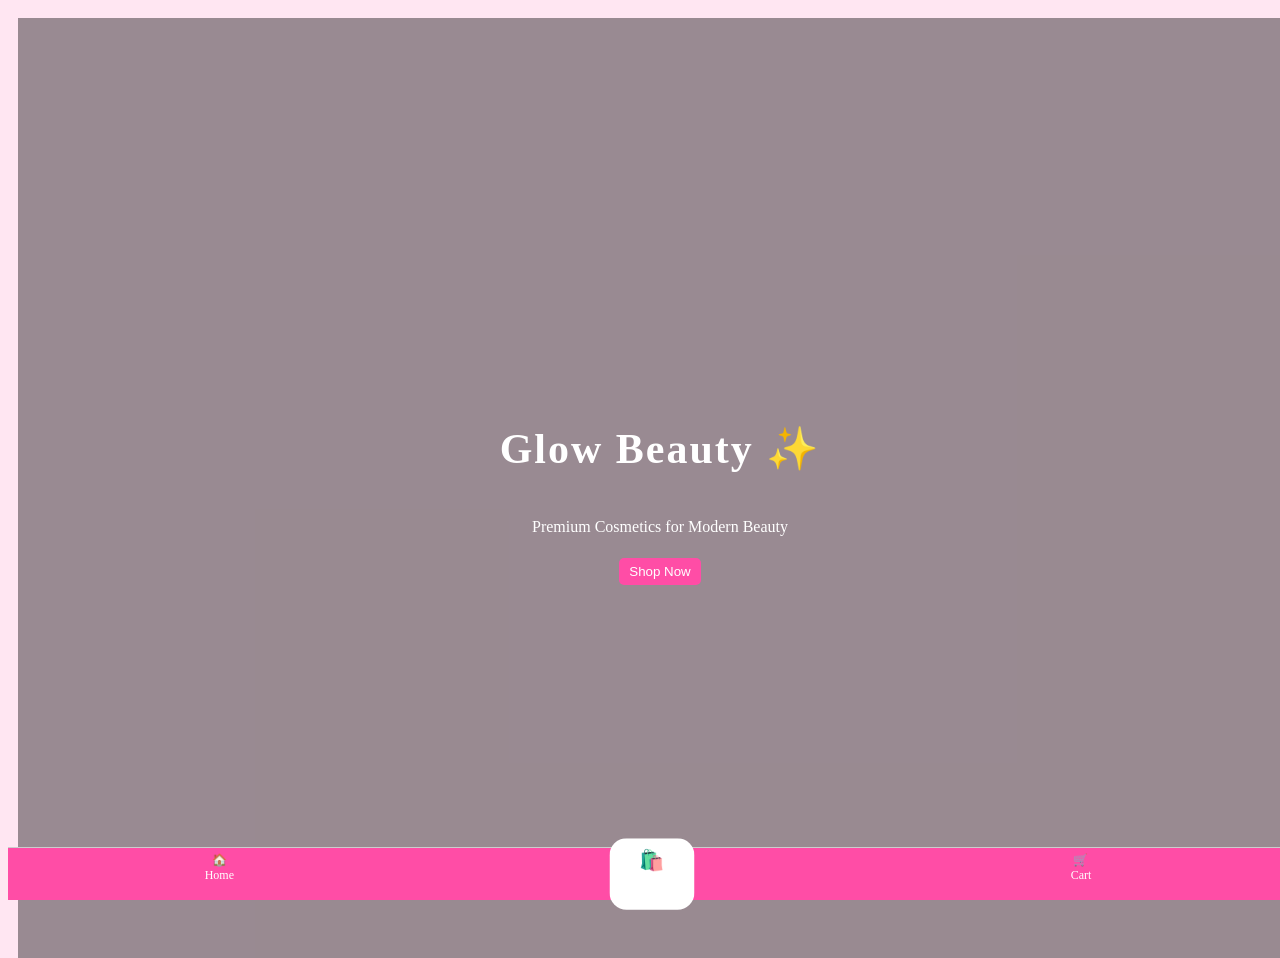
==== index.html @ e78ea52a "Add files via upload" ====
<!DOCTYPE html>
<html lang="en">
<head>
<meta charset="UTF-8">
<meta name="viewport" content="width=device-width, initial-scale=1.0">
<title>Glow Beauty</title>

<style>
body{
    background:#ffe6f2;
}

button{
    background:#ff4da6;
    color:white;
    border:none;
    padding:6px 10px;
    border-radius:5px;
    transition:0.2s;
    margin:2px;
}

button:active{
    transform:scale(0.9);
}

.bottom-nav{
    position:fixed;
    bottom:0;
    width:100%;
    display:flex;
    justify-content:space-around;
    background:#ff4da6;
    border-top:1px solid #ccc;
    padding:5px 0;
    z-index:999;
}

.bottom-nav a{
    text-decoration:none;
    color:white;
    text-align:center;
    font-size:12px;
}

/* ⭐ BIG CENTER SHOP BUTTON */
.shop-btn{
    transform: scale(1.7);
    background:white;
    color:#ff4da6;
    padding:6px 12px;
    border-radius:10px;
    font-weight:bold;
}

section{
    padding:10px;
}

.card{
    background:white;
    padding:10px;
    border-radius:10px;
    margin-bottom:10px;
}

#loginBox{
    display:none;
    position:fixed;
    top:25%;
    left:10%;
    width:80%;
    background:white;
    border:1px solid #ddd;
    padding:15px;
    border-radius:10px;
    z-index:1000;
}

/* HERO */
.hero{
    height:100vh;
    background:url("https://images.unsplash.com/photo-1524504388940-b1c1722653e1") center/cover no-repeat;
    position:relative;
    display:flex;
    justify-content:center;
    align-items:center;
    text-align:center;
    color:white;
}

.hero-overlay{
    background:rgba(0,0,0,0.4);
    width:100%;
    height:100%;
    display:flex;
    flex-direction:column;
    justify-content:center;
    align-items:center;
    padding:20px;
}

.brand{
    font-size:42px;
    font-weight:bold;
    letter-spacing:2px;
}

.tagline{
    font-size:16px;
    margin:10px 0 20px;
}
</style>

</head>

<body>

<!-- LOGIN -->
<div id="loginBox">
    <h3>Account Login</h3>

    <input id="user" placeholder="Username"><br><br>
    <input id="pass" type="password" placeholder="Password"><br><br>

    <button onclick="register()">Register</button>
    <button onclick="login()">Login</button>
    <button onclick="closeLogin()">Close</button>

    <p id="loginStatus"></p>
</div>

<!-- HOME -->
<section id="homeSection" class="hero">

    <div class="hero-overlay">
        <h1 class="brand">Glow Beauty ✨</h1>
        <p class="tagline">Premium Cosmetics for Modern Beauty</p>

        <button onclick="showSection('shopSection')">Shop Now</button>
    </div>

</section>

<!-- SHOP -->
<section id="shopSection">

<div class="card">
    <img src="https://images.unsplash.com/photo-1526045478516-99145907023c" style="width:100%;border-radius:8px;">
    <h3>Velvet Glow Foundation</h3>
    <p>Rs. 1599</p>
    <button onclick="addToCart('Velvet Glow Foundation',1599)">Add</button>
    <button onclick="buyNow('Velvet Glow Foundation',1599)">Buy Now</button>
</div>

<div class="card">
    <img src="https://images.unsplash.com/photo-1596462502278-27bfdc403348" style="width:100%;border-radius:8px;">
    <h3>Aloe Fresh Face Wash</h3>
    <p>Rs. 799</p>
    <button onclick="addToCart('Aloe Fresh Face Wash',799)">Add</button>
    <button onclick="buyNow('Aloe Fresh Face Wash',799)">Buy Now</button>
</div>

<div class="card">
    <img src="https://images.unsplash.com/photo-1615634260167-c8cdede054de" style="width:100%;border-radius:8px;">
    <h3>Royal Essence Perfume</h3>
    <p>Rs. 1999</p>
    <button onclick="addToCart('Royal Essence Perfume',1999)">Add</button>
    <button onclick="buyNow('Royal Essence Perfume',1999)">Buy Now</button>
</div>

<div class="card">
    <img src="https://images.unsplash.com/photo-1617897903246-719242758050" style="width:100%;border-radius:8px;">
    <h3>Silk Touch Body Lotion</h3>
    <p>Rs. 1299</p>
    <button onclick="addToCart('Silk Touch Body Lotion',1299)">Add</button>
    <button onclick="buyNow('Silk Touch Body Lotion',1299)">Buy Now</button>
</div>

<div class="card">
    <img src="https://images.unsplash.com/photo-1620916566398-39f1143ab7be" style="width:100%;border-radius:8px;">
    <h3>Daily Glow BB Cream</h3>
    <p>Rs. 1199</p>
    <button onclick="addToCart('Daily Glow BB Cream',1199)">Add</button>
    <button onclick="buyNow('Daily Glow BB Cream',1199)">Buy Now</button>
</div>

<div class="card">
    <img src="https://images.unsplash.com/photo-1611930022073-b7a4ba5fcccd" style="width:100%;border-radius:8px;">
    <h3>Herbal Repair Shampoo</h3>
    <p>Rs. 1099</p>
    <button onclick="addToCart('Herbal Repair Shampoo',1099)">Add</button>
    <button onclick="buyNow('Herbal Repair Shampoo',1099)">Buy Now</button>
</div>

</section>

<!-- CART -->
<section id="cartSection">

<h2>Your Cart</h2>
<h3 id="totalPrice">Total: Rs 0</h3>
<ul id="cartList"></ul>

<button onclick="checkout()">Checkout on WhatsApp</button>

</section>

<!-- BOTTOM NAV -->
<div class="bottom-nav">

    <a href="#" onclick="showSection('homeSection'); return false;">🏠<br>Home</a>

    <a href="#" onclick="showSection('shopSection'); return false;" class="shop-btn">🛍️<br>Shop</a>

    <a href="#" onclick="showSection('cartSection'); return false;">🛒<br>Cart</a>

</div>

<script>

let cart = JSON.parse(localStorage.getItem("cart")) || [];

/* ADD CART */
function addToCart(name, price){
    cart.push({name, price});
    localStorage.setItem("cart", JSON.stringify(cart));
    updateCart();
}

/* BUY NOW */
function buyNow(name, price){
    let msg = `🛍️ Buy Now Order:%0A- ${name} Rs ${price}`;
    window.open("https://wa.me/923305356749?text=" + msg, "_blank");
}

/* UPDATE CART */
function updateCart(){

    let list = document.getElementById("cartList");
    let totalBox = document.getElementById("totalPrice");

    list.innerHTML = "";

    let total = 0;

    cart.forEach((item,i)=>{
        total += item.price;

        let li = document.createElement("li");
        li.innerHTML = `
            ${item.name} - Rs ${item.price}
            <button onclick="removeItem(${i})">Cancel</button>
        `;
        list.appendChild(li);
    });

    totalBox.innerText = "Total: Rs " + total;
}

/* REMOVE */
function removeItem(i){
    cart.splice(i,1);
    localStorage.setItem("cart", JSON.stringify(cart));
    updateCart();
}

/* CHECKOUT */
function checkout(){
    let msg = "🛒 Order:%0A";
    let total = 0;

    cart.forEach(item=>{
        msg += item.name + " Rs " + item.price + "%0A";
        total += item.price;
    });

    msg += "%0ATotal: " + total;

    window.open("https://wa.me/923305356749?text=" + msg, "_blank");
}

/* SWITCH */
function showSection(id){
    document.getElementById("homeSection").style.display="none";
    document.getElementById("shopSection").style.display="none";
    document.getElementById("cartSection").style.display="none";

    document.getElementById(id).style.display="block";
}

/* START */
window.onload = function(){
    updateCart();
    showSection("homeSection");
};

</script>

</body>
</html>
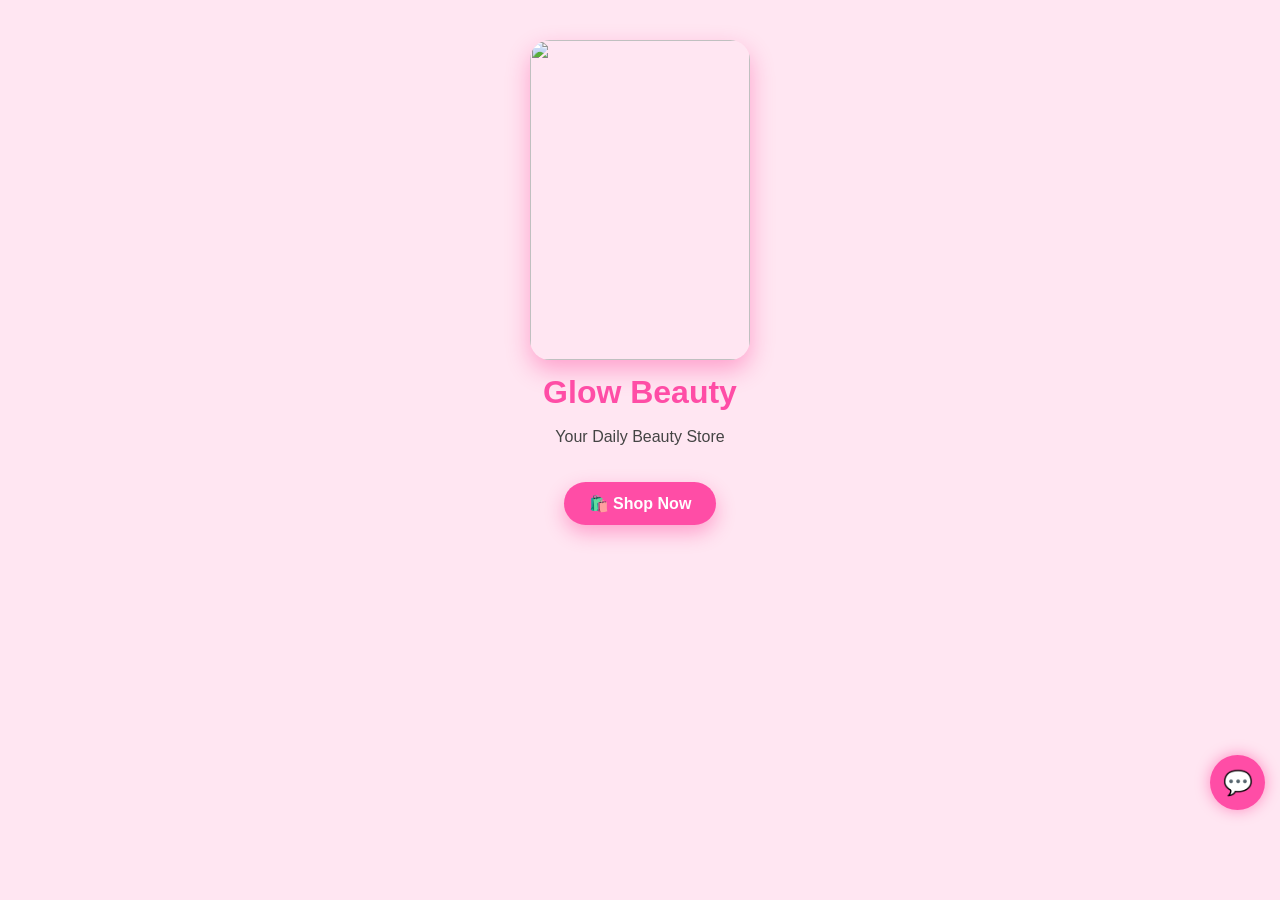
==== commit 607814d4: "Refactor index.html structure and styles" ====
--- a/index.html
+++ b/index.html
@@ -1,301 +1,722 @@
-<!DOCTYPE html>
-<html lang="en">
-<head>
-<meta charset="UTF-8">
-<meta name="viewport" content="width=device-width, initial-scale=1.0">
-<title>Glow Beauty</title>
-
-<style>
-body{
-    background:#ffe6f2;
-}
-
-button{
+<!DOCTYPE html>  
+<html lang="en">  
+<head>  
+<meta charset="UTF-8">  
+<meta name="viewport" content="width=device-width, initial-scale=1.0">  
+<title>Glow Beauty</title>  
+
+<style>  
+body{  
+    background:#ffe6f2;  
+    font-family:sans-serif;  
+    margin:0;  
+}  
+
+.hero{  
+    text-align:center;  
+    padding:20px;  
+}  
+
+.hero-img{  
+    width:220px;  
+    height:320px;  
+    object-fit:cover;  
+    border-radius:20px;  
+    box-shadow:0 10px 25px rgba(255,0,120,0.3);  
+    margin-top:20px;  
+}  
+
+.brand{  
+    font-size:32px;  
+    color:#ff4da6;  
+    margin-top:10px;  
+}  
+
+.tagline{  
+    color:#444;  
+    margin-top:-10px;  
+}  
+
+.shop-now-btn{  
+    background:#ff4da6;  
+    color:white;  
+    border:none;  
+    padding:12px 25px;  
+    border-radius:30px;  
+    font-size:16px;  
+    font-weight:bold;  
+    margin-top:20px;  
+    cursor:pointer;  
+    box-shadow:0 8px 20px rgba(255,0,120,0.3);  
+}  
+
+/* PRODUCT CARD (slightly enhanced but same style) */  
+.product-card{  
+    background:#fff0f6;  
+    border-radius:20px;  
+    padding:15px;  
+    margin:15px;  
+    box-shadow:0 10px 25px rgba(255,0,120,0.2);  
+}  
+
+.product-card img{
+    width:100%;
+    height:180px;
+    object-fit:cover;
+    border-radius:15px;
+    margin-bottom:10px;
+}
+
+.product-title{font-weight:bold;}  
+.product-price{color:#ff4da6;margin:8px 0;}  
+
+.btn-group{display:flex;gap:10px;}  
+
+button{  
+    background:#ff4da6;  
+    color:white;  
+    border:none;  
+    padding:8px;  
+    border-radius:20px;  
+    font-weight:bold;  
+}  
+
+.search-bar{  
+    width:80%;  
+    padding:12px;  
+    border-radius:25px;  
+    border:2px solid #ff4da6;  
+    margin:10px auto;  
+    display:block;  
+    text-align:center;  
+}  
+
+.bottom-nav{  
+    position:fixed;  
+    bottom:10px;  
+    left:50%;  
+    transform:translateX(-50%);  
+    width:92%;  
+    height:65px;  
+    background:white;  
+    border-radius:20px;  
+    display:flex;  
+    justify-content:space-between;  
+    align-items:center;  
+    padding:0 10px;  
+    box-shadow:0 10px 30px rgba(0,0,0,0.15);  
+}  
+
+.nav-left,.nav-right{display:flex;gap:25px;}  
+
+.nav-item{  
+    text-align:center;  
+    font-size:11px;  
+    font-weight:bold;  
+    color:#ff4da6;  
+    position:relative;  
+    cursor:pointer;  
+    padding:6px;  
+    border-radius:10px;  
+}  
+
+.nav-item span{display:block;font-size:20px;}  
+
+.shop-btn{  
+    width:65px;  
+    height:65px;  
+    border-radius:50%;  
+    background:#ff4da6;  
+    color:white;  
+    display:flex;  
+    align-items:center;  
+    justify-content:center;  
+    font-size:22px;  
+    box-shadow:0 0 15px #ff4da6;  
+    position:relative;  
+    top:-18px;  
+}  
+
+.badge{  
+    position:absolute;  
+    top:-5px;  
+    right:-8px;  
+    background:red;  
+    color:white;  
+    font-size:10px;  
+    width:16px;  
+    height:16px;  
+    border-radius:50%;  
+    display:flex;  
+    align-items:center;  
+    justify-content:center;  
+}  
+
+.toast{  
+    position:fixed;  
+    bottom:100px;  
+    left:50%;  
+    transform:translateX(-50%);  
+    background:#ff4da6;  
+    color:white;  
+    padding:10px 15px;  
+    border-radius:20px;  
+    font-size:13px;  
+    opacity:0;  
+    transition:0.4s;  
+    z-index:9999;  
+}  
+
+section{padding:10px;}  
+<!-- ADD THIS CSS INSIDE <style> -->
+
+.chat-btn{
+    position:fixed;
+    right:15px;
+    bottom:90px;
+    background:#ff4da6;
+    color:white;
+    width:55px;
+    height:55px;
+    border-radius:50%;
+    display:flex;
+    align-items:center;
+    justify-content:center;
+    font-size:24px;
+    cursor:pointer;
+    box-shadow:0 0 15px rgba(255,0,120,0.4);
+    z-index:9999;
+}
+
+.chat-box{
+    position:fixed;
+    right:15px;
+    bottom:160px;
+    width:270px;
+    height:340px;
+    background:white;
+    border-radius:15px;
+    display:none;
+    flex-direction:column;
+    box-shadow:0 10px 25px rgba(0,0,0,0.2);
+    z-index:9999;
+}
+
+.chat-header{
+    background:#ff4da6;
+    color:white;
+    padding:10px;
+    font-weight:bold;
+    border-radius:15px 15px 0 0;
+}
+
+.chat-messages{
+    flex:1;
+    padding:10px;
+    font-size:13px;
+    overflow:auto;
+}
+
+.chat-input{
+    display:flex;
+    border-top:1px solid #eee;
+}
+
+.chat-input input{
+    flex:1;
+    padding:8px;
+    border:none;
+    outline:none;
+}
+
+.chat-input button{
     background:#ff4da6;
     color:white;
     border:none;
-    padding:6px 10px;
-    border-radius:5px;
-    transition:0.2s;
-    margin:2px;
-}
-
-button:active{
-    transform:scale(0.9);
-}
-
-.bottom-nav{
+    padding:8px;
+}
+.product-card{
+    position:relative;
+}
+
+/* SALE TAG */
+.sale-tag{
+    position:absolute;
+    top:10px;
+    right:10px;
+    background:#ff2d55;
+    color:white;
+    font-size:11px;
+    font-weight:bold;
+    padding:5px 10px;
+    border-radius:20px;
+    box-shadow:0 5px 10px rgba(0,0,0,0.2);
+}
+/* AI CHAT BOT */
+.chat-btn{
     position:fixed;
-    bottom:0;
+    right:15px;
+    bottom:90px;
+    background:#ff4da6;
+    color:white;
+    width:55px;
+    height:55px;
+    border-radius:50%;
+    display:flex;
+    align-items:center;
+    justify-content:center;
+    font-size:24px;
+    cursor:pointer;
+    box-shadow:0 0 15px rgba(255,0,120,0.4);
+    z-index:9999;
+}
+
+.chat-box{
+    position:fixed;
+    right:15px;
+    bottom:160px;
+    width:280px;
+    height:360px;
+    background:white;
+    border-radius:15px;
+    display:none;
+    flex-direction:column;
+    box-shadow:0 10px 25px rgba(0,0,0,0.2);
+    z-index:9999;
+    overflow:hidden;
+}
+
+.chat-header{
+    background:#ff4da6;
+    color:white;
+    padding:10px;
+    font-weight:bold;
+}
+
+.chat-messages{
+    flex:1;
+    padding:10px;
+    font-size:13px;
+    overflow:auto;
+}
+
+.chat-input{
+    display:flex;
+    border-top:1px solid #eee;
+}
+
+.chat-input input{
+    flex:1;
+    padding:10px;
+    border:none;
+    outline:none;
+}
+
+.chat-input button{
+    background:#ff4da6;
+    color:white;
+    border:none;
+    padding:10px;
+}
+/* PRODUCT DETAIL POPUP */
+.product-detail{
+    position:fixed;
+    top:0;
+    left:0;
     width:100%;
-    display:flex;
-    justify-content:space-around;
-    background:#ff4da6;
-    border-top:1px solid #ccc;
-    padding:5px 0;
-    z-index:999;
-}
-
-.bottom-nav a{
-    text-decoration:none;
-    color:white;
-    text-align:center;
-    font-size:12px;
-}
-
-/* ⭐ BIG CENTER SHOP BUTTON */
-.shop-btn{
-    transform: scale(1.7);
-    background:white;
-    color:#ff4da6;
-    padding:6px 12px;
-    border-radius:10px;
-    font-weight:bold;
-}
-
-section{
-    padding:10px;
-}
-
-.card{
-    background:white;
-    padding:10px;
-    border-radius:10px;
-    margin-bottom:10px;
-}
-
-#loginBox{
+    height:100%;
+    background:rgba(0,0,0,0.5);
     display:none;
-    position:fixed;
-    top:25%;
-    left:10%;
-    width:80%;
-    background:white;
-    border:1px solid #ddd;
-    padding:15px;
-    border-radius:10px;
-    z-index:1000;
-}
-
-/* HERO */
-.hero{
-    height:100vh;
-    background:url("https://images.unsplash.com/photo-1524504388940-b1c1722653e1") center/cover no-repeat;
-    position:relative;
-    display:flex;
     justify-content:center;
     align-items:center;
+    z-index:99999;
+}
+
+.detail-box{
+    width:85%;
+    max-width:350px;
+    background:white;
+    border-radius:15px;
+    padding:15px;
     text-align:center;
+}
+
+.detail-box img{
+    width:100%;
+    height:200px;
+    object-fit:cover;
+    border-radius:10px;
+}
+
+.close-btn{
+    background:red;
     color:white;
-}
-
-.hero-overlay{
-    background:rgba(0,0,0,0.4);
-    width:100%;
-    height:100%;
-    display:flex;
-    flex-direction:column;
-    justify-content:center;
-    align-items:center;
-    padding:20px;
-}
-
-.brand{
-    font-size:42px;
-    font-weight:bold;
-    letter-spacing:2px;
-}
-
-.tagline{
-    font-size:16px;
-    margin:10px 0 20px;
-}
-</style>
-
-</head>
-
-<body>
-
-<!-- LOGIN -->
-<div id="loginBox">
-    <h3>Account Login</h3>
-
-    <input id="user" placeholder="Username"><br><br>
-    <input id="pass" type="password" placeholder="Password"><br><br>
-
-    <button onclick="register()">Register</button>
-    <button onclick="login()">Login</button>
-    <button onclick="closeLogin()">Close</button>
-
-    <p id="loginStatus"></p>
-</div>
-
-<!-- HOME -->
-<section id="homeSection" class="hero">
-
-    <div class="hero-overlay">
-        <h1 class="brand">Glow Beauty ✨</h1>
-        <p class="tagline">Premium Cosmetics for Modern Beauty</p>
-
-        <button onclick="showSection('shopSection')">Shop Now</button>
+    border:none;
+    padding:5px 10px;
+    border-radius:10px;
+    float:right;
+    cursor:pointer;
+}
+</style>  
+</head>  
+
+<body>  
+
+<div class="toast" id="toast"></div>  
+
+<!-- HOME -->  
+<section id="homeSection" class="hero">  
+
+    <img class="hero-img" src="https://images.unsplash.com/photo-1522335789203-aabd1fc54bc9">  
+
+    <h1 class="brand">Glow Beauty</h1>  
+    <p class="tagline">Your Daily Beauty Store</p>  
+
+    <button class="shop-now-btn" onclick="showSection('shopSection')">  
+        🛍️ Shop Now  
+    </button>  
+
+</section>  
+
+<!-- SHOP (DARAZ STYLE PRODUCTS) -->  
+<section id="shopSection" style="display:none;">  
+
+<input class="search-bar" id="search" placeholder="Search..." onkeyup="search()">  
+
+<!-- PRODUCT 1 -->  
+<div class="product-card">
+  
+<div class="sale-tag">20%off</div>
+
+<img src="https://images.unsplash.com/photo-1596462502278-27bfdc403348">
+<div class="product-title">Velvet Glow Foundation</div>
+<div class="product-price">Rs 1599</div>
+<div class="btn-group">
+<button onclick="addToCart('Foundation',1599)">Add to Cart</button>
+<button onclick="buyNow('Foundation',1599)">Buy</button>
+</div>
+</div>
+
+<!-- PRODUCT 2 -->  
+<div class="product-card">
+<div class="sale-tag">10%off</div>
+<img src="https://images.unsplash.com/photo-1586495777744-4413f21062fa">
+<div class="product-title">Matte Lipstick Set</div>
+<div class="product-price">Rs 999</div>
+<div class="btn-group">
+<button onclick="addToCart('Lipstick',999)">Add to Cart</button>
+<button onclick="buyNow('Lipstick',999)">Buy</button>
+</div>
+</div>
+
+<!-- PRODUCT 3 -->  
+<div class="product-card">
+<div class="sale-tag">30%off</div>
+<img src="https://images.unsplash.com/photo-1612810436541-336d6f8d1c1b">
+<div class="product-title">Hydra Glow Serum</div>
+<div class="product-price">Rs 1299</div>
+<div class="btn-group">
+<button onclick="addToCart('Serum',1299)">Add to Cart</button>
+<button onclick="buyNow('Serum',1299)">Buy</button>
+</div>
+</div>
+
+<!-- PRODUCT 4 -->  
+<div class="product-card">
+<div class="sale-tag">10%off</div>
+<img src="https://images.unsplash.com/photo-1599305090598-fe179d501227">
+<div class="product-title">Rose Face Cream</div>
+<div class="product-price">Rs 899</div>
+<div class="btn-group">
+<button onclick="addToCart('Cream',899)">Add to Cart</button>
+<button onclick="buyNow('Cream',899)">Buy</button>
+</div>
+</div>
+
+<!-- PRODUCT 5 -->  
+<div class="product-card">
+<div class="sale-tag">20%off</div>
+<img src="https://images.unsplash.com/photo-1620916297397-07d0f3b4d9b1">
+<div class="product-title">Silk Mascara</div>
+<div class="product-price">Rs 799</div>
+<div class="btn-group">
+<button onclick="addToCart('Mascara',799)">Add to Cart</button>
+<button onclick="buyNow('Mascara',799)">Buy</button>
+</div>
+</div>
+
+<!-- PRODUCT 6 -->  
+<div class="product-card">
+<div class="sale-tag">10%off</div>
+<img src="https://images.unsplash.com/photo-1617897903246-719242758050">
+<div class="product-title">Beauty Blush Kit</div>
+<div class="product-price">Rs 699</div>
+<div class="btn-group">
+<button onclick="addToCart('Blush',699)">Add to Cart</button>
+<button onclick="buyNow('Blush',699)">Buy</button>
+</div>
+</div>
+
+<!-- PRODUCT 7 -->  
+<div class="product-card">
+<div class="sale-tag">15%0ff</div>
+<img src="https://images.unsplash.com/photo-1612810436692-4b7d5c5f5c5a">
+<div class="product-title">Gloss Lip Shine</div>
+<div class="product-price">Rs 850</div>
+<div class="btn-group">
+<button onclick="addToCart('Gloss',850)">Add to Cart</button>
+<button onclick="buyNow('Gloss',850)">Buy</button>
+</div>
+</div>
+
+<!-- PRODUCT 8 -->  
+<div class="product-card">
+<div class="sale-tag">20%0ff</div>
+<img src="https://images.unsplash.com/photo-1626785774573-4b799315345d">
+<div class="product-title">Face Wash Cleanser</div>
+<div class="product-price">Rs 650</div>
+<div class="btn-group">
+<button onclick="addToCart('Face Wash',650)">Add to Cart</button>
+<button onclick="buyNow('Face Wash',650)">Buy</button>
+</div>
+</div>
+
+<!-- PRODUCT 9 -->  
+<div class="product-card">
+<div class="sale-tag">10%0ff</div>
+<img src="https://images.unsplash.com/photo-1615397349754-cfa2066a298e">
+<div class="product-title">Luxury Perfume</div>
+<div class="product-price">Rs 1999</div>
+<div class="btn-group">
+<button onclick="addToCart('Perfume',1999)">Add to Cart</button>
+<button onclick="buyNow('Perfume',1999)">Buy</button>
+</div>
+</div>
+
+<!-- PRODUCT 10 -->  
+<div class="product-card">
+<div class="sale-tag">50%off</div>
+<img src="https://images.unsplash.com/photo-1612810436541-4b7d5c5f5c5a">
+<div class="product-title">Eye Shadow Palette</div>
+<div class="product-price">Rs 1499</div>
+<div class="btn-group">
+<button onclick="addToCart('Eyeshadow',1499)">Add to Cart</button>
+<button onclick="buyNow('Eyeshadow',1499)">Buy</button>
+</div>
+</div>
+
+</section>  
+
+<!-- CART -->  
+<section id="cartSection" style="display:none;">  
+<h2>Cart</h2>  
+<div id="cartList"></div>  
+<h3 id="total">Total: 0</h3>  
+<button onclick="showSection('checkoutSection')">Checkout</button>  
+</section>  
+
+<!-- CHECKOUT -->  
+<section id="checkoutSection" style="display:none;">  
+<h2>🧾 Checkout</h2>  
+<input id="name" placeholder="Name" style="width:90%;padding:10px;margin:5px;"><br>  
+<input id="phone" placeholder="Phone" style="width:90%;padding:10px;margin:5px;"><br>  
+<input id="address" placeholder="Address" style="width:90%;padding:10px;margin:5px;"><br>  
+<button onclick="placeOrder()">Place Order on WhatsApp</button>  
+</section>  
+
+<!-- NAV -->  
+<div class="bottom-nav">  
+
+<div class="nav-left">  
+<div class="nav-item" onclick="showSection('homeSection')">  
+<span>🏠</span>Home  
+</div>  
+
+<div class="nav-item" onclick="showSection('cartSection')">  
+<span>🛒</span>Cart  
+<div class="badge" id="cartBadge">0</div>  
+</div>  
+</div>  
+
+<div class="shop-btn" onclick="showSection('shopSection')">🛍️</div>  
+
+<div class="nav-right">  
+<div class="nav-item" onclick="showSection('checkoutSection')">  
+<span>💳</span>Pay  
+</div>  
+
+<div class="nav-item" onclick="openSupport()">  
+<span>☎️</span>Help  
+</div>  
+</div>  
+
+</div>  
+
+<script>
+let cart=[];
+let total=0;
+
+function toast(msg){
+let t=document.getElementById("toast");
+t.innerText=msg;
+t.style.opacity="1";
+setTimeout(()=>{t.style.opacity="0";},2000);
+}
+
+function addToCart(name,price){
+cart.push({name,price});
+total+=price;
+document.getElementById("cartBadge").innerText=cart.length;
+updateCart();
+toast("✅ Added to cart");
+}
+
+function updateCart(){
+let html="";
+cart.forEach(i=>{
+html+=i.name+" - Rs "+i.price+"<br>";
+});
+document.getElementById("cartList").innerHTML=html;
+document.getElementById("total").innerText="Total: Rs "+total;
+}
+
+function buyNow(name,price){
+let msg = `🛍️ ORDER REQUEST%0AProduct: ${name}%0APrice: ${price}`;
+window.open("https://wa.me/923305356749?text="+encodeURIComponent(msg));
+}
+
+function placeOrder(){
+let name=document.getElementById("name").value;
+let phone=document.getElementById("phone").value;
+let address=document.getElementById("address").value;
+
+if(!name||!phone||!address){toast("⚠️ Fill all fields");return;}
+
+let msg="🛒 NEW ORDER%0AName: "+name+"%0A";
+cart.forEach(i=>msg+=i.name+" Rs "+i.price+"%0A");
+
+window.open("https://wa.me/923305356749?text="+encodeURIComponent(msg));
+}
+
+function search(){
+let val=document.getElementById("search").value.toLowerCase();
+let cards=document.querySelectorAll(".product-card");
+cards.forEach(c=>{
+c.style.display=c.innerText.toLowerCase().includes(val)?"block":"none";
+});
+}
+
+function showSection(id){
+document.querySelectorAll("section").forEach(s=>s.style.display="none");
+document.getElementById(id).style.display="block";
+
+let nav=document.querySelector(".bottom-nav");
+nav.style.display = (id==="homeSection") ? "none" : "flex";
+}
+
+function openSupport(){
+window.open("https://wa.me/923305356749");
+}
+
+window.onload=()=>{
+showSection("homeSection");
+}
+function toggleChat(){
+let box=document.getElementById("chatBox");
+box.style.display = (box.style.display==="flex") ? "none" : "flex";
+box.style.flexDirection="column";
+}
+
+function sendMsg(){
+let input=document.getElementById("chatInput");
+let msg=input.value.trim();
+if(msg==="") return;
+
+let chat=document.getElementById("chatMessages");
+
+// user message
+chat.innerHTML += `<div><b>You:</b> ${msg}</div>`;
+
+// bot reply delay (real feel)
+setTimeout(()=>{
+
+let reply=getReply(msg.toLowerCase());
+
+chat.innerHTML += `<div><b>Bot:</b> ${reply}</div>`;
+chat.scrollTop=chat.scrollHeight;
+
+},800);
+
+input.value="";
+}
+
+// SMART RESPONSES
+function getReply(msg){
+
+if(msg.includes("hi") || msg.includes("hello")){
+return "Hello 👋 Welcome to Glow Beauty!";
+}
+
+if(msg.includes("price")){
+return "💰 Prices are shown in shop section.";
+}
+
+if(msg.includes("order")){
+return "🛍️ Go to checkout to place your order.";
+}
+
+if(msg.includes("delivery")){
+return "🚚 Delivery time is 2–5 days in Pakistan.";
+}
+
+if(msg.includes("help")){
+return "☎️ Click Help button for support.";
+}
+
+if(msg.includes("discount") || msg.includes("sale")){
+return "🔥 We have up to 50% OFF on selected products!";
+}
+
+return "🤖 Sorry, I didn’t understand. Try asking about price, order, or delivery.";
+}
+</script>
+<!-- AI CHAT BOT -->
+<div class="chat-btn" onclick="toggleChat()">💬</div>
+
+<div class="chat-box" id="chatBox">
+
+    <div class="chat-header">
+        🤖 Glow Beauty AI Assistant
     </div>
 
-</section>
-
-<!-- SHOP -->
-<section id="shopSection">
-
-<div class="card">
-    <img src="https://images.unsplash.com/photo-1526045478516-99145907023c" style="width:100%;border-radius:8px;">
-    <h3>Velvet Glow Foundation</h3>
-    <p>Rs. 1599</p>
-    <button onclick="addToCart('Velvet Glow Foundation',1599)">Add</button>
-    <button onclick="buyNow('Velvet Glow Foundation',1599)">Buy Now</button>
-</div>
-
-<div class="card">
-    <img src="https://images.unsplash.com/photo-1596462502278-27bfdc403348" style="width:100%;border-radius:8px;">
-    <h3>Aloe Fresh Face Wash</h3>
-    <p>Rs. 799</p>
-    <button onclick="addToCart('Aloe Fresh Face Wash',799)">Add</button>
-    <button onclick="buyNow('Aloe Fresh Face Wash',799)">Buy Now</button>
-</div>
-
-<div class="card">
-    <img src="https://images.unsplash.com/photo-1615634260167-c8cdede054de" style="width:100%;border-radius:8px;">
-    <h3>Royal Essence Perfume</h3>
-    <p>Rs. 1999</p>
-    <button onclick="addToCart('Royal Essence Perfume',1999)">Add</button>
-    <button onclick="buyNow('Royal Essence Perfume',1999)">Buy Now</button>
-</div>
-
-<div class="card">
-    <img src="https://images.unsplash.com/photo-1617897903246-719242758050" style="width:100%;border-radius:8px;">
-    <h3>Silk Touch Body Lotion</h3>
-    <p>Rs. 1299</p>
-    <button onclick="addToCart('Silk Touch Body Lotion',1299)">Add</button>
-    <button onclick="buyNow('Silk Touch Body Lotion',1299)">Buy Now</button>
-</div>
-
-<div class="card">
-    <img src="https://images.unsplash.com/photo-1620916566398-39f1143ab7be" style="width:100%;border-radius:8px;">
-    <h3>Daily Glow BB Cream</h3>
-    <p>Rs. 1199</p>
-    <button onclick="addToCart('Daily Glow BB Cream',1199)">Add</button>
-    <button onclick="buyNow('Daily Glow BB Cream',1199)">Buy Now</button>
-</div>
-
-<div class="card">
-    <img src="https://images.unsplash.com/photo-1611930022073-b7a4ba5fcccd" style="width:100%;border-radius:8px;">
-    <h3>Herbal Repair Shampoo</h3>
-    <p>Rs. 1099</p>
-    <button onclick="addToCart('Herbal Repair Shampoo',1099)">Add</button>
-    <button onclick="buyNow('Herbal Repair Shampoo',1099)">Buy Now</button>
-</div>
-
-</section>
-
-<!-- CART -->
-<section id="cartSection">
-
-<h2>Your Cart</h2>
-<h3 id="totalPrice">Total: Rs 0</h3>
-<ul id="cartList"></ul>
-
-<button onclick="checkout()">Checkout on WhatsApp</button>
-
-</section>
-
-<!-- BOTTOM NAV -->
-<div class="bottom-nav">
-
-    <a href="#" onclick="showSection('homeSection'); return false;">🏠<br>Home</a>
-
-    <a href="#" onclick="showSection('shopSection'); return false;" class="shop-btn">🛍️<br>Shop</a>
-
-    <a href="#" onclick="showSection('cartSection'); return false;">🛒<br>Cart</a>
-
-</div>
-
-<script>
-
-let cart = JSON.parse(localStorage.getItem("cart")) || [];
-
-/* ADD CART */
-function addToCart(name, price){
-    cart.push({name, price});
-    localStorage.setItem("cart", JSON.stringify(cart));
-    updateCart();
-}
-
-/* BUY NOW */
-function buyNow(name, price){
-    let msg = `🛍️ Buy Now Order:%0A- ${name} Rs ${price}`;
-    window.open("https://wa.me/923305356749?text=" + msg, "_blank");
-}
-
-/* UPDATE CART */
-function updateCart(){
-
-    let list = document.getElementById("cartList");
-    let totalBox = document.getElementById("totalPrice");
-
-    list.innerHTML = "";
-
-    let total = 0;
-
-    cart.forEach((item,i)=>{
-        total += item.price;
-
-        let li = document.createElement("li");
-        li.innerHTML = `
-            ${item.name} - Rs ${item.price}
-            <button onclick="removeItem(${i})">Cancel</button>
-        `;
-        list.appendChild(li);
-    });
-
-    totalBox.innerText = "Total: Rs " + total;
-}
-
-/* REMOVE */
-function removeItem(i){
-    cart.splice(i,1);
-    localStorage.setItem("cart", JSON.stringify(cart));
-    updateCart();
-}
-
-/* CHECKOUT */
-function checkout(){
-    let msg = "🛒 Order:%0A";
-    let total = 0;
-
-    cart.forEach(item=>{
-        msg += item.name + " Rs " + item.price + "%0A";
-        total += item.price;
-    });
-
-    msg += "%0ATotal: " + total;
-
-    window.open("https://wa.me/923305356749?text=" + msg, "_blank");
-}
-
-/* SWITCH */
-function showSection(id){
-    document.getElementById("homeSection").style.display="none";
-    document.getElementById("shopSection").style.display="none";
-    document.getElementById("cartSection").style.display="none";
-
-    document.getElementById(id).style.display="block";
-}
-
-/* START */
-window.onload = function(){
-    updateCart();
-    showSection("homeSection");
-};
-
-</script>
-
-</body>
-</html>+    <div class="chat-messages" id="chatMessages">
+        <div><b>Bot:</b> Hi 👋 I’m your Glow Beauty assistant!</div>
+    </div>
+
+    <div class="chat-input">
+        <input id="chatInput" placeholder="Type message...">
+        <button onclick="sendMsg()">Send</button>
+    </div>
+
+</div>
+<!-- PRODUCT DETAIL POPUP -->
+<div class="product-detail" id="productDetail">
+
+    <div class="detail-box">
+
+        <button class="close-btn" onclick="closeDetail()">X</button>
+
+        <img id="detailImg">
+
+        <h2 id="detailName"></h2>
+
+        <p id="detailPrice" style="color:#ff4da6;font-weight:bold;"></p>
+
+        <button onclick="addToCart(detailCurrent.name,detailCurrent.price)">Add to Cart</button>
+        <button onclick="buyNow(detailCurrent.name,detailCurrent.price)">Buy Now</button>
+
+    </div>
+
+</div>
+</body>  
+</html>
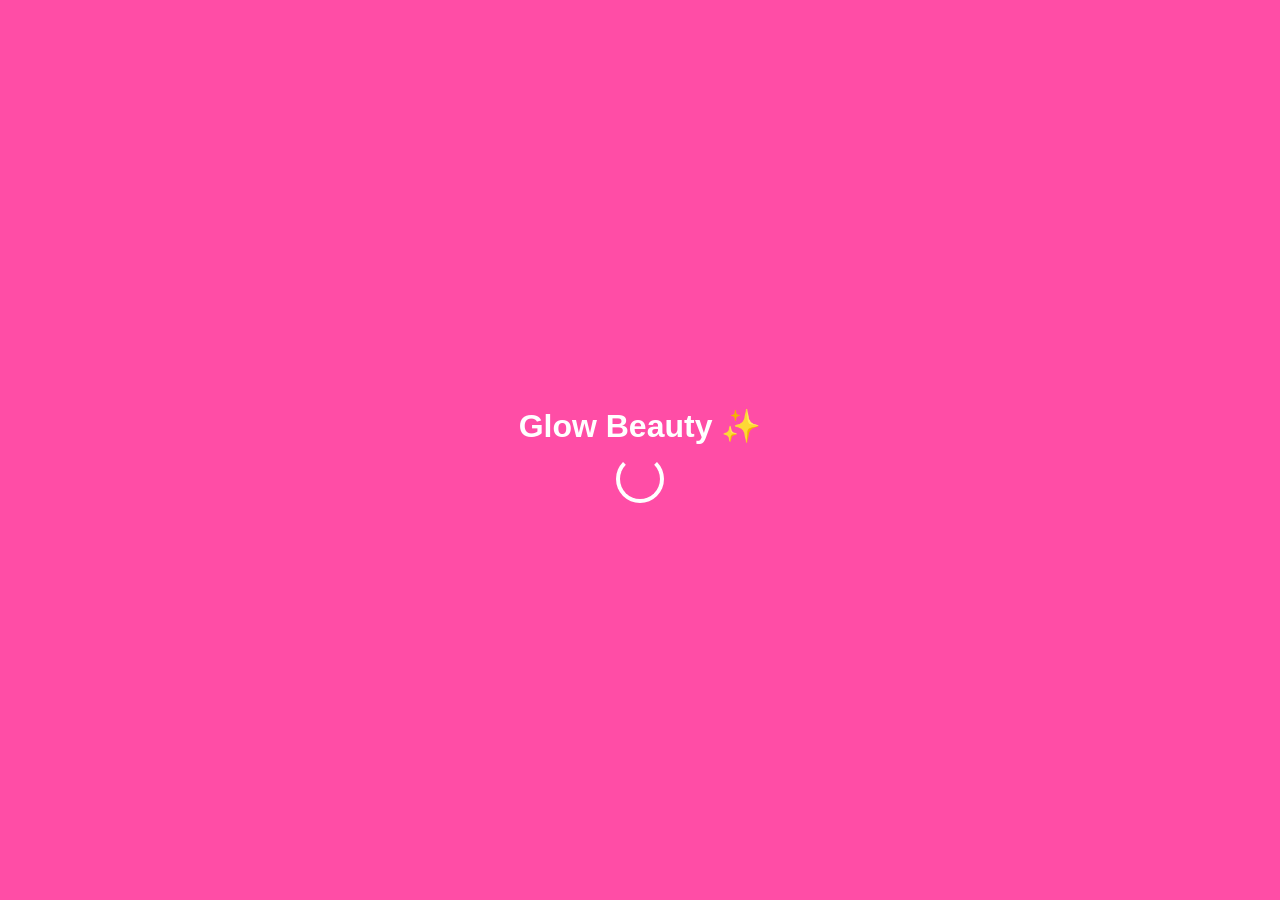
==== commit 3e139e20: "Implement splash screen and loader in index.html Added splash screen and loader styles and HTML stru" ====
--- a/index.html
+++ b/index.html
@@ -4,7 +4,8 @@
 <meta charset="UTF-8">  
 <meta name="viewport" content="width=device-width, initial-scale=1.0">  
 <title>Glow Beauty</title>  
-
+<link rel="manifest" href="manifest.json">
+<meta name="theme-color" content="#ff4da6">
 <style>  
 body{  
     background:#ffe6f2;  
@@ -168,7 +169,7 @@
 }  
 
 section{padding:10px;}  
-<!-- ADD THIS CSS INSIDE <style> -->
+
 
 .chat-btn{
     position:fixed;
@@ -357,10 +358,51 @@
     float:right;
     cursor:pointer;
 }
+/* SPLASH SCREEN */
+.splash{
+    position:fixed;
+    top:0;
+    left:0;
+    width:100%;
+    height:100%;
+    background:#ff4da6;
+    display:flex;
+    justify-content:center;
+    align-items:center;
+    flex-direction:column;
+    z-index:99999;
+    color:white;
+}
+
+.splash h1{
+    font-size:32px;
+    margin:10px 0;
+}
+
+.loader{
+    border:4px solid #fff;
+    border-top:4px solid transparent;
+    border-radius:50%;
+    width:40px;
+    height:40px;
+    animation:spin 1s linear infinite;
+}
+
+@keyframes spin{
+    0%{transform:rotate(0deg);}
+    100%{transform:rotate(360deg);}
+}
 </style>  
 </head>  
 
 <body>  
+<!-- SPLASH SCREEN -->
+<div class="splash" id="splash">
+
+    <h1>Glow Beauty ✨</h1>
+    <div class="loader"></div>
+
+</div>
 
 <div class="toast" id="toast"></div>  
 
@@ -618,7 +660,7 @@
 window.open("https://wa.me/923305356749");
 }
 
-window.onload=()=>{
+=>{
 showSection("homeSection");
 }
 function toggleChat(){
@@ -679,6 +721,36 @@
 
 return "🤖 Sorry, I didn’t understand. Try asking about price, order, or delivery.";
 }
+/* SPLASH LOGIC */
+window.addEventListener("load", function(){
+
+    setTimeout(()=>{
+        document.getElementById("splash").style.display="none";
+        showSection("homeSection");
+    },2000);
+
+});
+
+if ("serviceWorker" in navigator) {
+    navigator.serviceWorker.register("sw.js")
+    .then(() => console.log("✅ Service Worker Registered"))
+    .catch(err => console.log("❌ SW Error:", err));
+}
+window.addEventListener("load", function(){
+
+    setTimeout(()=>{
+        document.getElementById("splash").style.display="none";
+        showSection("homeSection");
+    },2000);
+
+});
+
+if ("serviceWorker" in navigator) {
+    navigator.serviceWorker.register("sw.js")
+    .then(() => console.log("✅ Service Worker Registered"))
+    .catch(err => console.log("❌ SW Error:", err));
+}
+
 </script>
 <!-- AI CHAT BOT -->
 <div class="chat-btn" onclick="toggleChat()">💬</div>
@@ -718,5 +790,6 @@
     </div>
 
 </div>
+
 </body>  
 </html>
